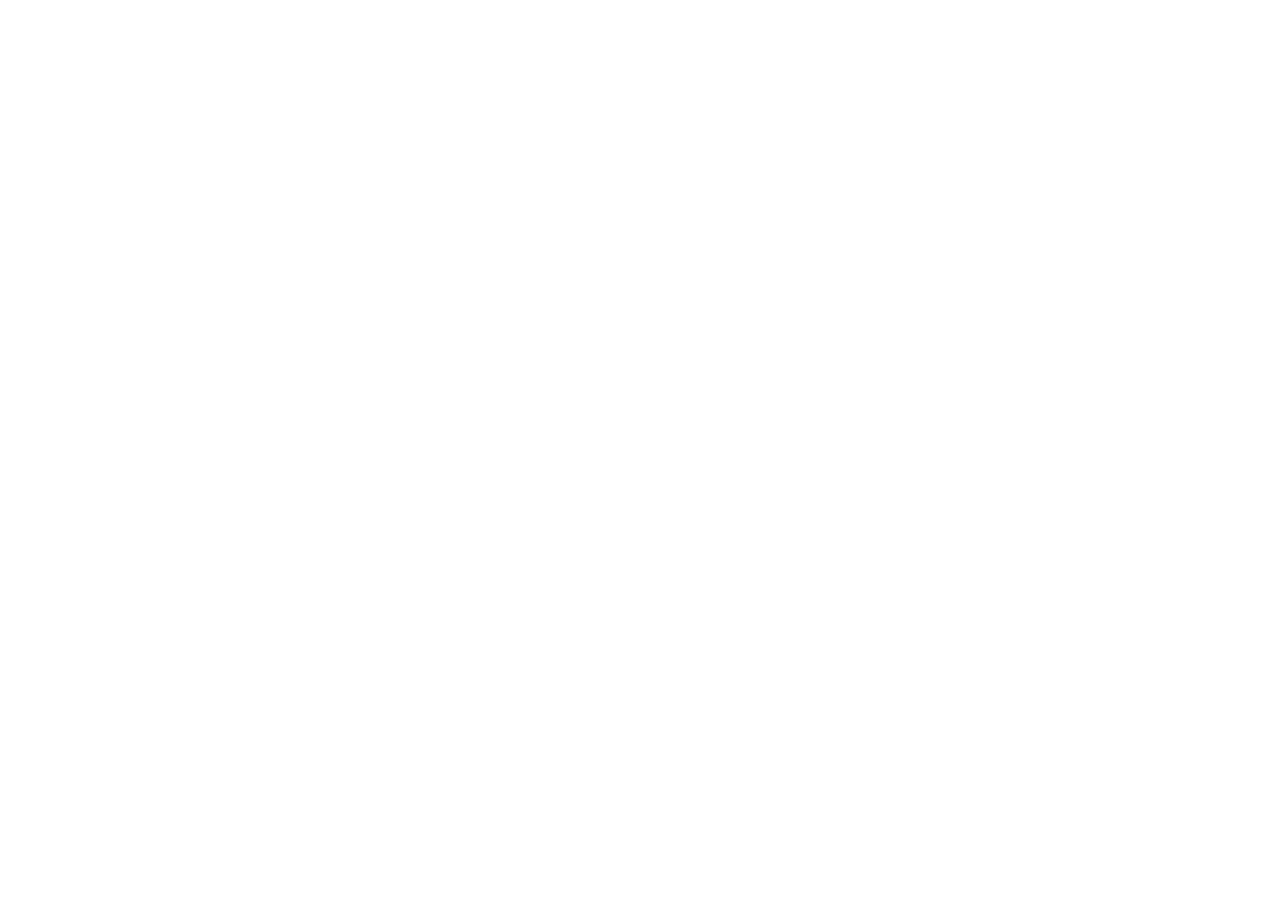
==== about.html @ 8a196d0e "first commit" ====
<!DOCTYPE html>
<html lang="en">
<head>
    <meta charset="UTF-8">
    <meta name="viewport" content="width=
    , initial-scale=1.0">
    <title>Document</title>
</head>
<body>
   <h2>
    
   </h2> 
</body>
</html>
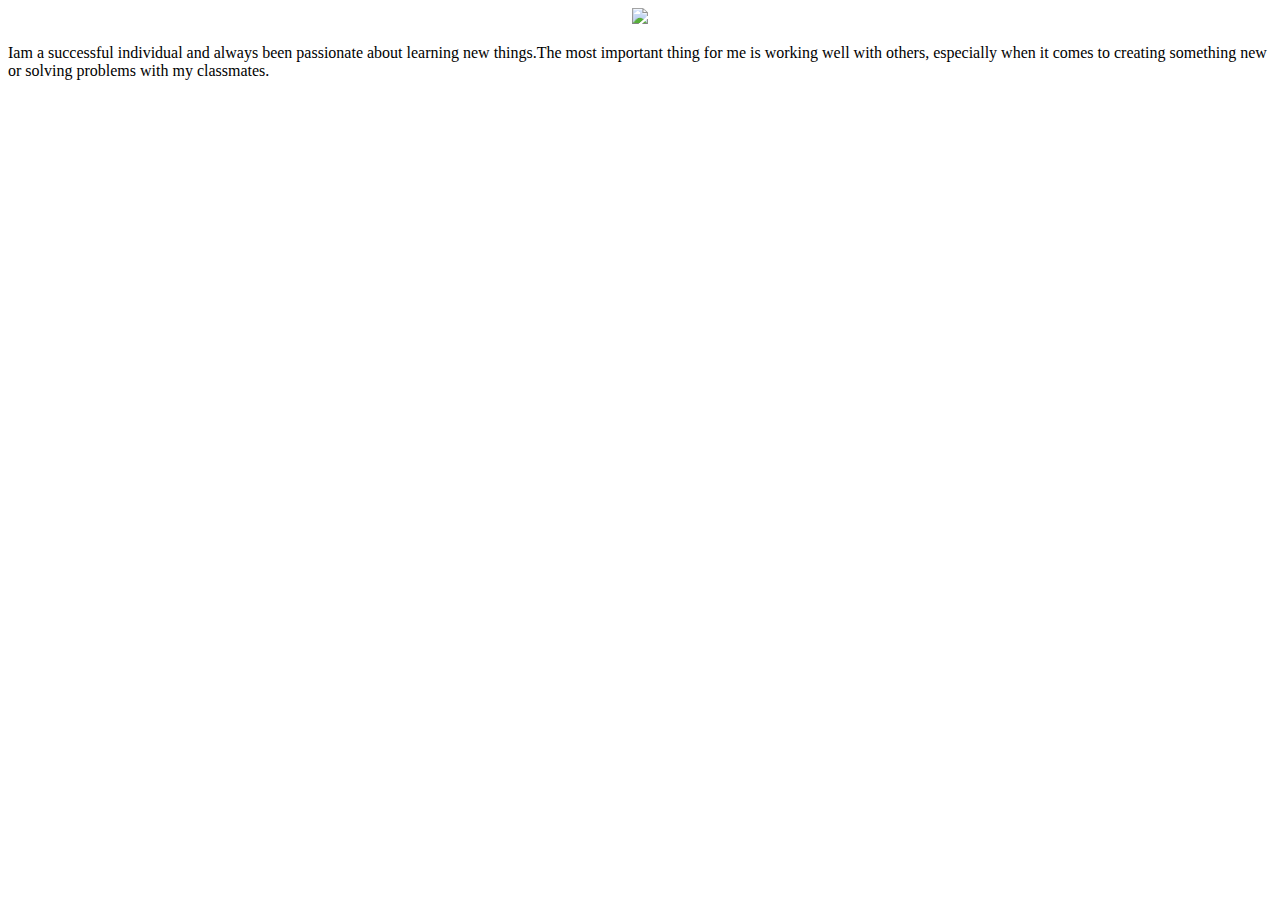
==== commit 5501d188: "first commit" ====
--- a/about.html
+++ b/about.html
@@ -7,8 +7,9 @@
     <title>Document</title>
 </head>
 <body>
-   <h2>
+    <center><img src="about.jpg"></center>
     
-   </h2> 
+   <p>Iam a successful individual and always been passionate about learning new things.The most important thing for me is working well with others,
+    especially when it comes to creating something new or solving problems with my classmates.</p>
 </body>
 </html>